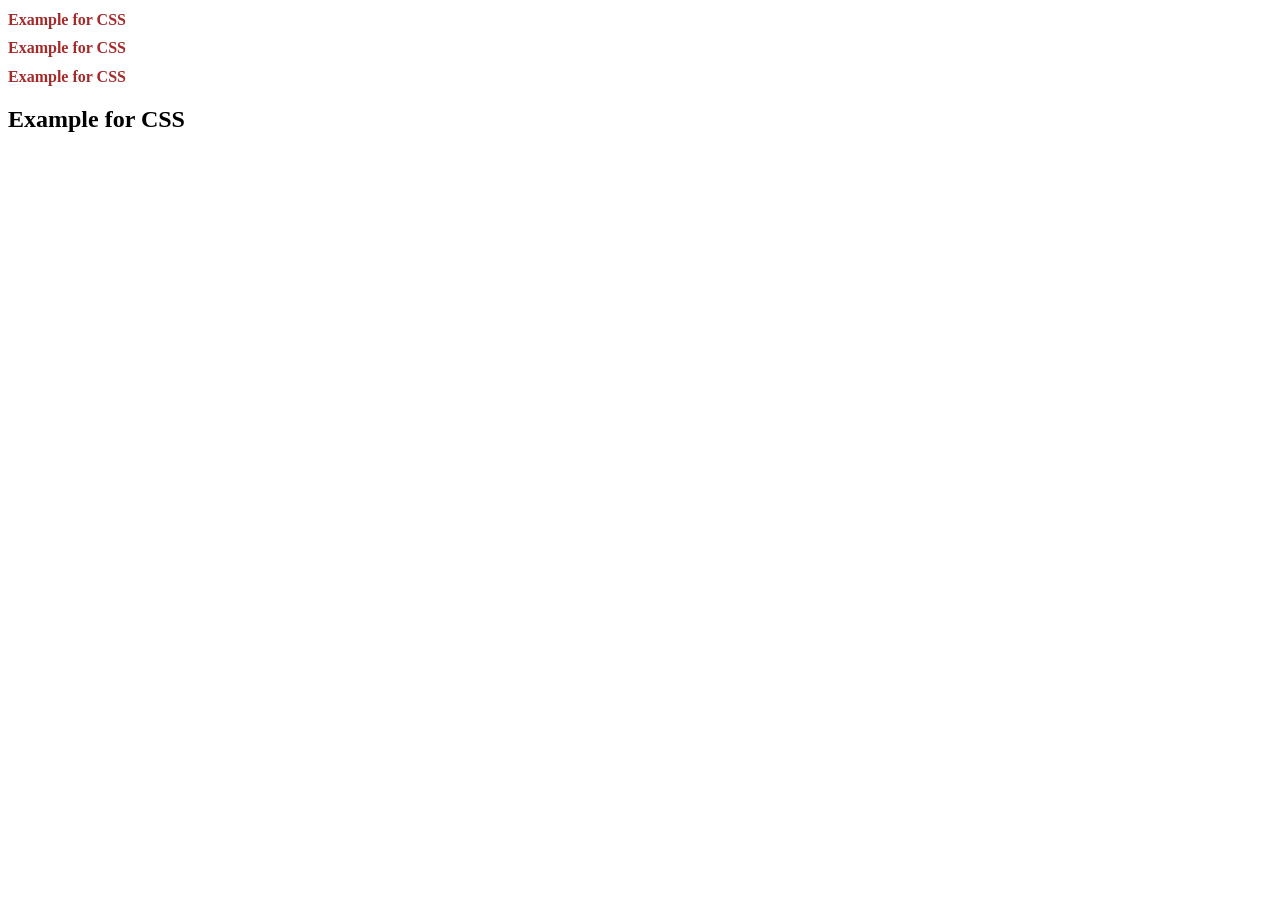
==== practice2/index.html @ a7a70435 "This is my practice collection for fullstack" ====
<!DOCTYPE html>
<html lang="en">
<head>
    <meta charset="UTF-8">
    <meta name="viewport" content="width=device-width, initial-scale=1.0">
    <title>Practice CSS</title>

    <!-- Style Element -->
    <!-- <style>
        h1 {
            color: aqua;
        }
    </style> -->

    <link rel="stylesheet" href="assets/css/app.css">
</head>
<body>

    <!--Inline Style-->
    <!-- <h1 style="color: red;">PRACTICE CSS</h1>
    <button style="background-color: blue;">Send</button> -->

    <h1>Example for CSS</h1>
    <h1>Example for CSS</h1>
    <h1>Example for CSS</h1>
    <h2>Example for CSS</h2>
</body>
</html>
---- practice2/assets/css/app.css ----
h1 {
    color: brown;
    font-size: medium;
}
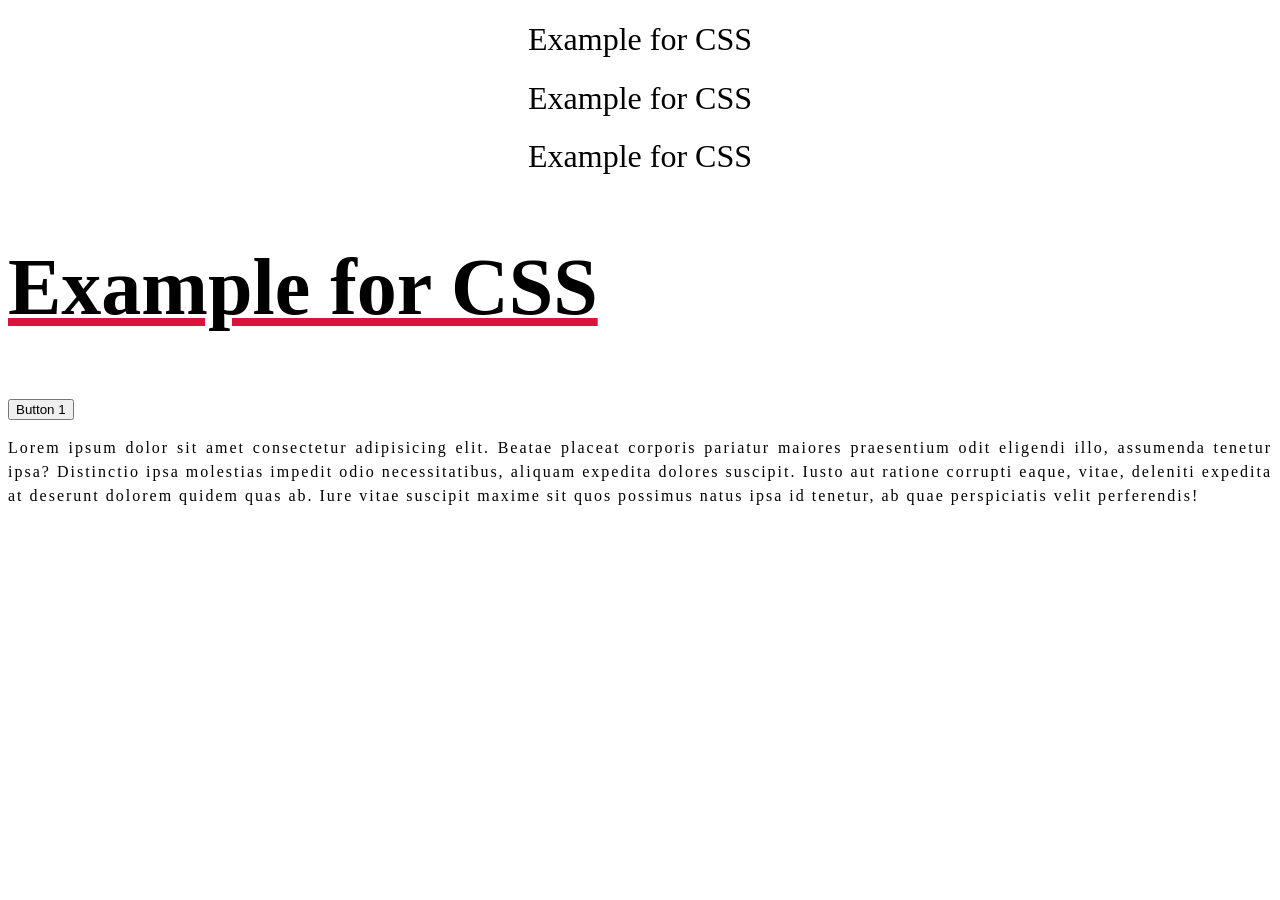
==== commit f9550e5e: "Today practice css text properti on index and about" ====
--- a/practice2/index.html
+++ b/practice2/index.html
@@ -24,5 +24,12 @@
     <h1>Example for CSS</h1>
     <h1>Example for CSS</h1>
     <h2>Example for CSS</h2>
+
+    <button>Button 1</button>
+
+    <p>Lorem ipsum dolor sit amet consectetur adipisicing elit. Beatae placeat corporis pariatur maiores praesentium odit eligendi illo, assumenda tenetur ipsa? Distinctio ipsa molestias impedit odio necessitatibus, aliquam expedita dolores suscipit.
+    Iusto aut ratione corrupti eaque, vitae, deleniti expedita at deserunt dolorem quidem quas ab. Iure vitae suscipit maxime sit quos possimus natus ipsa id tenetur, ab quae perspiciatis velit perferendis!</p>
+
+    
 </body>
 </html>
--- a/practice2/assets/css/app.css
+++ b/practice2/assets/css/app.css
@@ -1,4 +1,36 @@
-h1 {
+/* h1 {
     color: brown;
     font-size: medium;
+    background-color: aquamarine;
+}
+
+button {
+    color: aqua;
+    background-color: black;
+}
+
+p {
+    color: rgb(255, 94, 0);
+    background-color: black;
+} */
+
+h1 {
+    text-align: center;
+    font-weight: lighter;
+}
+
+p {
+    text-align: justify;
+    line-height: 1.5;
+    letter-spacing: 2px;
+}
+
+h2 {
+    text-align: start;
+    text-decoration: underline crimson;
+    font-size: 500%;
+}
+
+h3 {
+    text-align: end;
 }
